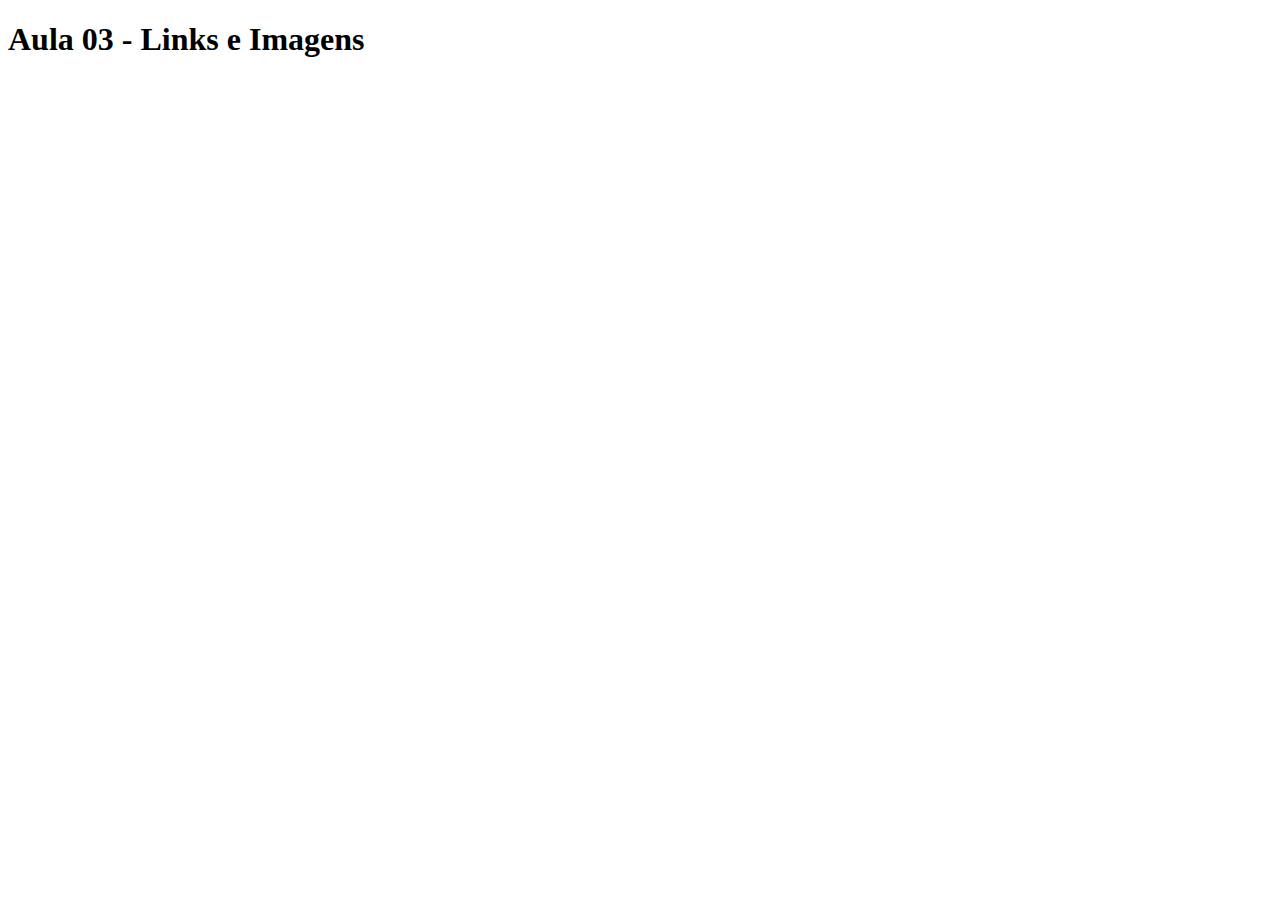
==== aulas_iw/aula03/index.html @ 55de204a "inserido h1" ====
<!DOCTYPE html>
<html lang="pt-br">
<head>
    <meta charset="UTF-8">
    <meta http-equiv="X-UA-Compatible" content="IE=edge">
    <meta name="viewport" content="width=device-width, initial-scale=1.0">
    <title>Document</title>
</head>
<body>
    <h1>Aula 03 - Links e Imagens</h1>
    
</body>
</html>
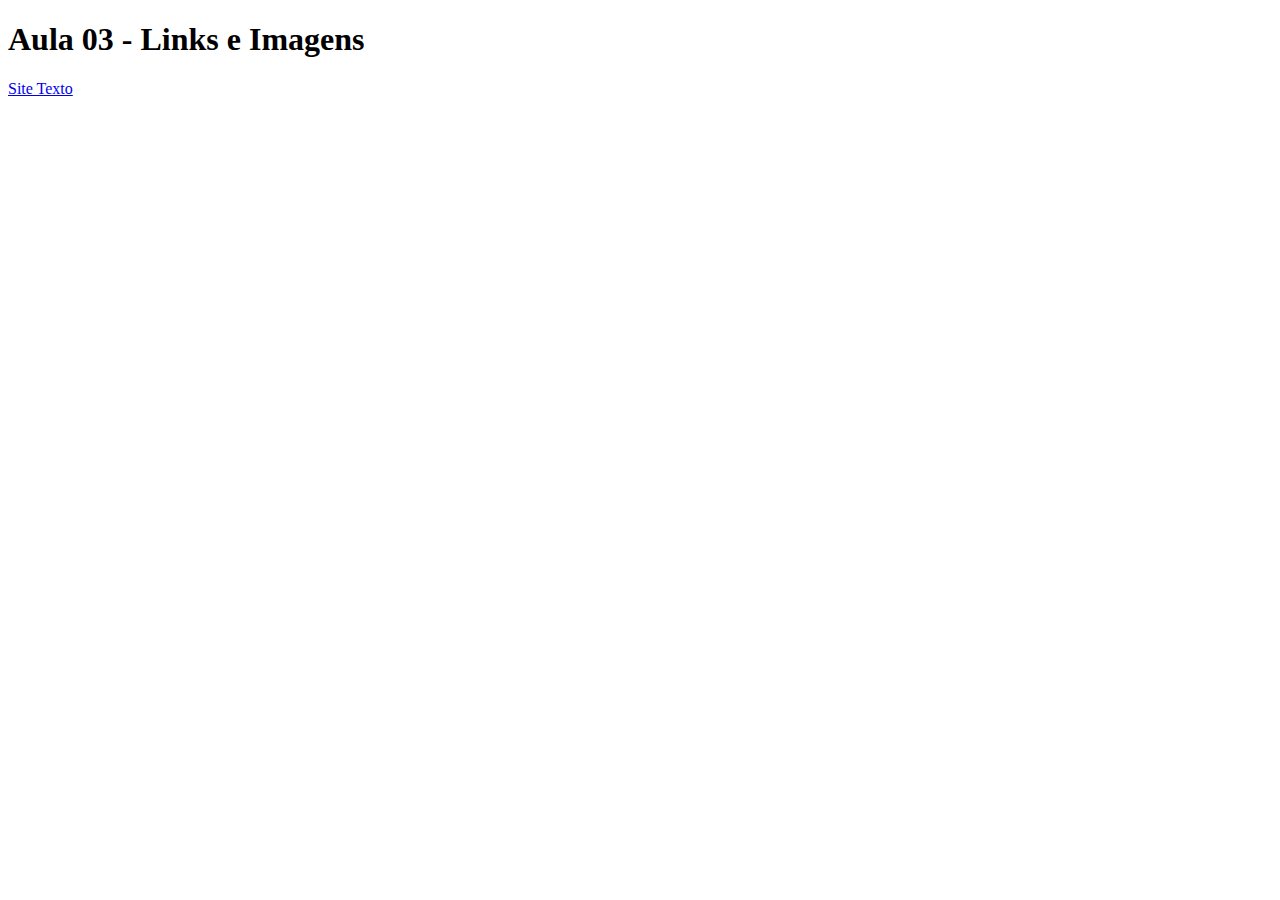
==== commit 566552e7: "inserido link" ====
--- a/aulas_iw/aula03/index.html
+++ b/aulas_iw/aula03/index.html
@@ -8,6 +8,6 @@
 </head>
 <body>
     <h1>Aula 03 - Links e Imagens</h1>
-    
+    <a href="https://matheussontos.github.io/primeiraauladeiw/">Site Texto</a>
 </body>
 </html>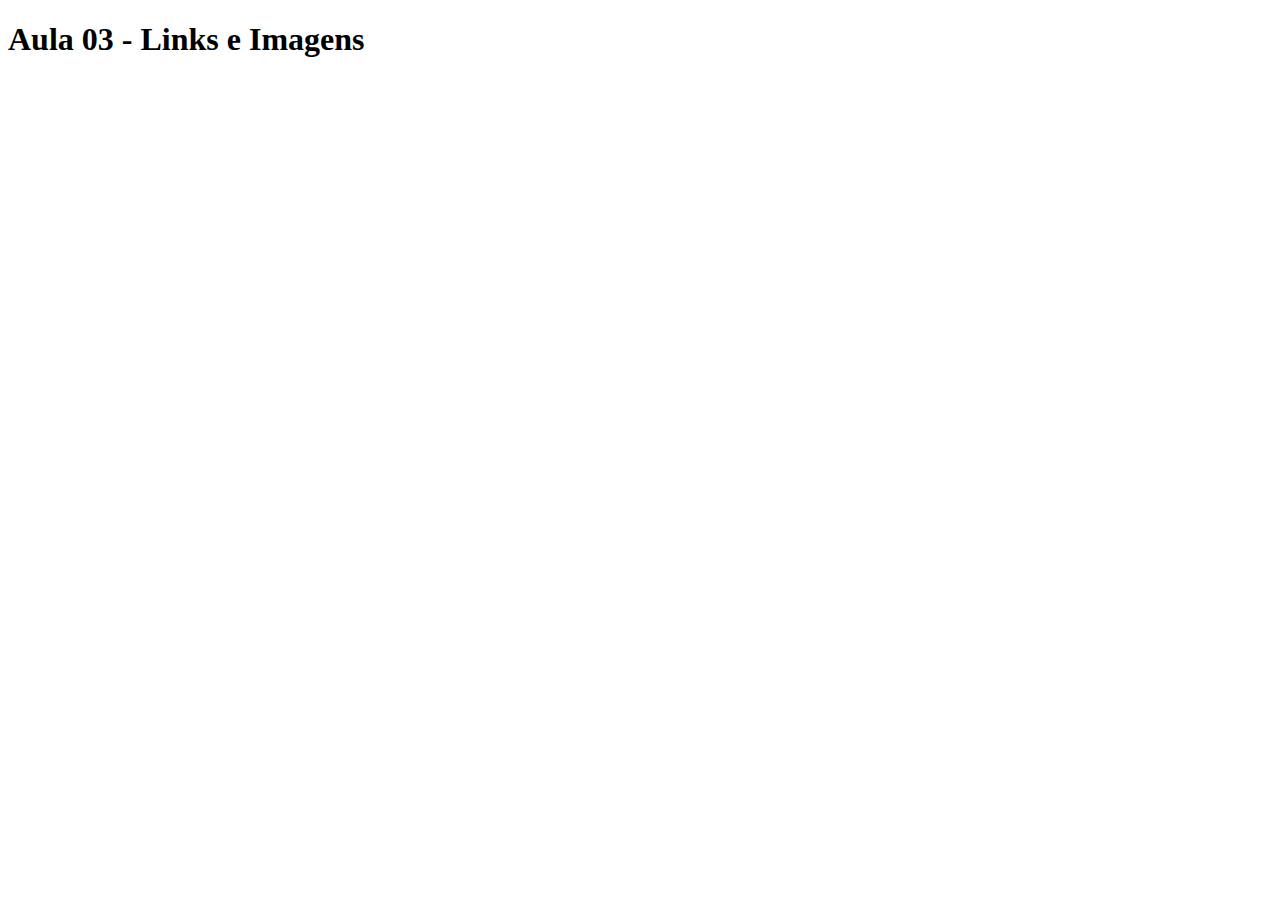
==== commit 7fc27fad: "inserido h1" ====
--- a/aulas_iw/aula03/index.html
+++ b/aulas_iw/aula03/index.html
@@ -8,6 +8,6 @@
 </head>
 <body>
     <h1>Aula 03 - Links e Imagens</h1>
-    <a href="https://matheussontos.github.io/primeiraauladeiw/">Site Texto</a>
+    
 </body>
 </html>